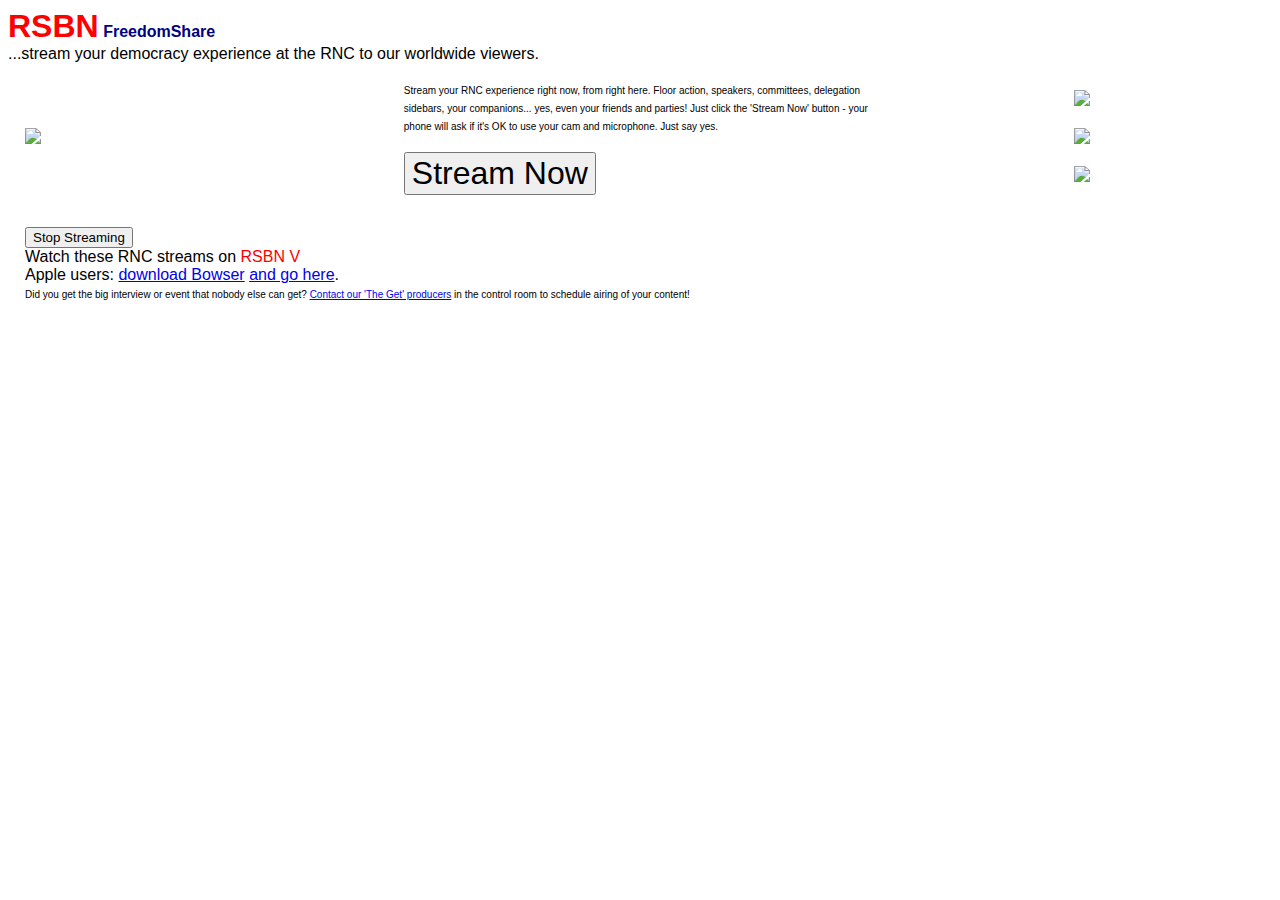
==== index.html @ 8e64830e "Update index.html" ====
<!DOCTYPE html>
<html lang="en-us">
  <head>
    <meta charset="UTF-8">
    <title>RSBN FreedomShare</title>
    <meta name="viewport" content="width=device-width, initial-scale=1">
  </head>
  <body style="font-family:verdana,swiss,helvetica;">
  	<!-- https://www.pubnub.com/blog/2015-08-27-webrtc-live-video-stream-broadcasting-from-one-to-many/ -->
<script src="https://ajax.googleapis.com/ajax/libs/jquery/2.1.3/jquery.min.js"></script>
<script src="https://cdn.pubnub.com/pubnub-3.7.14.min.js"></script>
<script src="webrtc.js"></script>
<script src="/rtc-controller.js"></script>
    <section class="main-content">
      <b><font color=red" style="color:red;font-size:24pt;">RSBN</font> <font color=red" style="color:navy;">FreedomShare</font></b><br />
...stream your democracy experience at the RNC to our worldwide viewers.       
<table cellpadding="15" border="0">
<tr>
<td><img src="https://thegetvip.github.io/rsbn.vertical.80.png"></td>
<td width="40%">
<font size="-2">Stream your RNC experience right now, from right here.    
Floor action, speakers, committees, delegation sidebars, your companions... yes, even your friends and parties!
Just click the 'Stream Now' button - your phone will ask if it's OK to use your cam and microphone.  Just say yes.</font><br />&nbsp;<br />
<div id="vid-box"><!-- Stream goes here --></div>

<form name="streamForm" id="stream" action="#" onsubmit="return stream(this);">
    <input type="hidden" value="FreedomShare" type="text" name="streamname" id="streamname" placeholder="Pick a stream name!" />
    <input style="font-size:24pt;" type="submit" name="stream_submit" value="Stream Now"> 
    <!-- <div id="stream-info">Watching: <span id="here-now">0</span></div> -->
</form>



</td>
<td align="center">
	<img width="300" src="https://thegetvip.github.io/blogad.png"><br />&nbsp;<br />
	<img width="300" src="https://thegetvip.github.io/rsbn.2016.300.png"><br />&nbsp;<br />
	<img width="300" src="https://thegetvip.github.io/blogad.png">
</td>
</tr>
<tr>
<td colspan="3">
<div id="inStream">
	<button id="end" onclick="end()">Stop Streaming</button> <br>
</div>	
Watch these RNC streams on <font color=red" style="color:red;">RSBN V</font><br />
Apple users: <a href="https://itunes.apple.com/us/app/bowser/id560478358?mt=8">download Bowser</a> <a href="apple.htm">and go here</a>.<br />
<font size="-2">Did you get the big interview or event that nobody else can get?  <A href="mailto:ron@theget.io">Contact our 'The Get' producers</a> in the control room 
to schedule airing of your content!</font>
</td>	
</tr>
</table>
</section>
  <script type="text/javascript">

var video_out  = document.getElementById("vid-box");
var embed_code = document.getElementById("embed-code");
var embed_demo = document.getElementById("embed-demo");
var here_now   = document.getElementById('here-now');
var stream_info= document.getElementById('stream-info');
var end_stream = document.getElementById('end');
var streamName;

function stream(form) {
	streamName = form.streamname.value || Math.floor(Math.random()*100)+'';
	var phone = window.phone = PHONE({
	    number        : streamName, // listen on username line else random
	    publish_key   : 'pub-c-daf30f6a-488a-428e-89b4-af1bdb254951', // Your Pub Key
	    subscribe_key : 'sub-c-f7773576-3bfd-11e6-971e-02ee2ddab7fe', // Your Sub Key
	    oneway        : true,
	    broadcast     : true,
	});
	//phone.debug(function(m){ console.log(m); })
	var ctrl = window.ctrl = CONTROLLER(phone, get_xirsys_servers);
	ctrl.ready(function(){
		form.streamname.style.background="#55ff5b";
		form.streamname.value = phone.number(); 
//		form.stream_submit.hidden="true"; 
		ctrl.addLocalStream(video_out);
		ctrl.stream();
        stream_info.hidden=false;
        end_stream.hidden =false;
		addLog("Streaming to " + streamName); 
	});
	ctrl.receive(function(session){
	    session.connected(function(session){ addLog(session.number + " has joined."); });
	    session.ended(function(session) { addLog(session.number + " has left."); console.log(session)});
	});
	ctrl.streamPresence(function(m){
		here_now.innerHTML=m.occupancy;
		addLog(m.occupancy + " currently watching.");
	});
	return false;
}

function watch(form){
	var num = form.number.value;
	var phone = window.phone = PHONE({
	    number        : "Viewer" + Math.floor(Math.random()*100), // listen on username line else random
	    publish_key   : 'pub-c-561a7378-fa06-4c50-a331-5c0056d0163c', // Your Pub Key
	    subscribe_key : 'sub-c-17b7db8a-3915-11e4-9868-02ee2ddab7fe', // Your Sub Key
	    oneway        : true
	});
	var ctrl = window.ctrl = CONTROLLER(phone, get_xirsys_servers);
	ctrl.ready(function(){
		ctrl.isStreaming(num, function(isOn){
			if (isOn) ctrl.joinStream(num);
			else alert("User is not streaming!");
		});
		addLog("Joining stream  " + num); 
	});
	ctrl.receive(function(session){
	    session.connected(function(session){ 
            video_out.appendChild(session.video); 
            addLog(session.number + " has joined.");
            stream_info.hidden=false;
        });
	    session.ended(function(session) { addLog(session.number + " has left."); });
	});
	ctrl.streamPresence(function(m){
		here_now.innerHTML=m.occupancy;
		addLog(m.occupancy + " currently watching.");
	});
	return false;
}

function getVideo(number){
	return $('*[data-number="'+number+'"]');
}

function addLog(log){
	$('#logs').append("<p>"+log+"</p>");
}

function end(){
	if (!window.phone) return;
	ctrl.hangup();
    video_out.innerHTML = "";
//	phone.pubnub.unsubscribe(); // unsubscribe all?
}

function genEmbed(w,h){
	if (!streamName) return;
	var url = "https://thegetvip.github.io/embed.html?stream=" + streamName;
	var embed    = document.createElement('iframe');
	embed.src    = url;
	embed.width  = w;
	embed.height = h;
	embed.setAttribute("frameborder", 0);
	embed_demo.innerHTML = "<a href='embed_demo.html?stream="+streamName+"&width="+w+"&height="+h+"'>Embed Demo</a>" 
	embed_code.innerHTML = 'Embed Code: ';
	embed_code.appendChild(document.createTextNode(embed.outerHTML));
}

// -=-=-=-=-=-=-=-=-=-=-=-=-=-=-=-=-=-=-=-=-=-=-=-=-=-=-=-=-=-=-=-=-=-=-=-
// Request fresh TURN servers from XirSys - Need to explain.
// room=default&application=default&domain=kevingleason.me&ident=gleasonk&secret=b9066b5e-1f75-11e5-866a-c400956a1e19
// -=-=-=-=-=-=-=-=-=-=-=-=-=-=-=-=-=-=-=-=-=-=-=-=-=-=-=-=-=-=-=-=-=-=-=-
function get_xirsys_servers() {
    var servers;
    $.ajax({
        type: 'POST',
        url: 'https://service.xirsys.com/ice',
        data: {
            room: 'default',
            application: 'default',
            domain: 'thegetvip.github.com',
            ident: 'thegetvip',
            secret: 'da976cc4-3bfc-11e6-bafe-a6385daef41f',
            secure: 1,
        },
        success: function(res) {
	        console.log(res);
            res = JSON.parse(res);
            if (!res.e) servers = res.d.iceServers;
        },
        async: false
    });
    return servers;
}

function errWrap(fxn, form){
	try {
		return fxn(form);
	} catch(err) {
		alert("WebRTC is currently only supported by Chrome, Opera, and Firefox");
		return false;
	}
}

</script>

  </body>
</html>
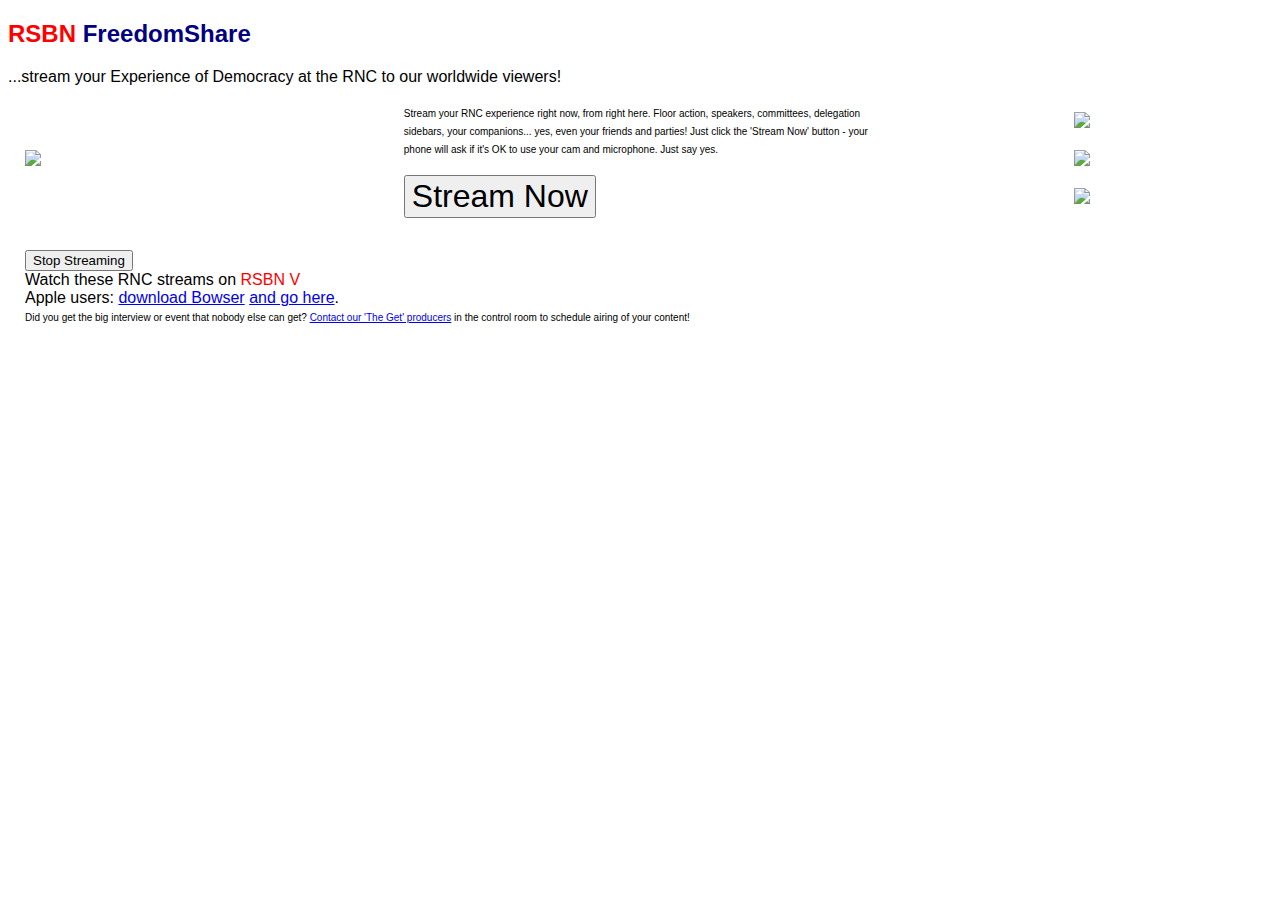
==== commit ec57a20e: "Update index.html" ====
--- a/index.html
+++ b/index.html
@@ -12,8 +12,8 @@
 <script src="webrtc.js"></script>
 <script src="/rtc-controller.js"></script>
     <section class="main-content">
-      <b><font color=red" style="color:red;font-size:24pt;">RSBN</font> <font color=red" style="color:navy;">FreedomShare</font></b><br />
-...stream your democracy experience at the RNC to our worldwide viewers.       
+      <h2><b><font color=red" style="color:red;">RSBN</font> <font color=red" style="color:navy;">FreedomShare</font></b></h2>
+...stream your Experience of Democracy at the RNC to our worldwide viewers!       
 <table cellpadding="15" border="0">
 <tr>
 <td><img src="https://thegetvip.github.io/rsbn.vertical.80.png"></td>
@@ -33,9 +33,9 @@
 
 </td>
 <td align="center">
-	<img width="300" src="https://thegetvip.github.io/blogad.png"><br />&nbsp;<br />
-	<img width="300" src="https://thegetvip.github.io/rsbn.2016.300.png"><br />&nbsp;<br />
-	<img width="300" src="https://thegetvip.github.io/blogad.png">
+	<img width="200" src="https://thegetvip.github.io/blogad.png"><br />&nbsp;<br />
+	<img width="200" src="https://thegetvip.github.io/rsbn.2016.300.png"><br />&nbsp;<br />
+	<img width="200" src="https://thegetvip.github.io/blogad.png">
 </td>
 </tr>
 <tr>
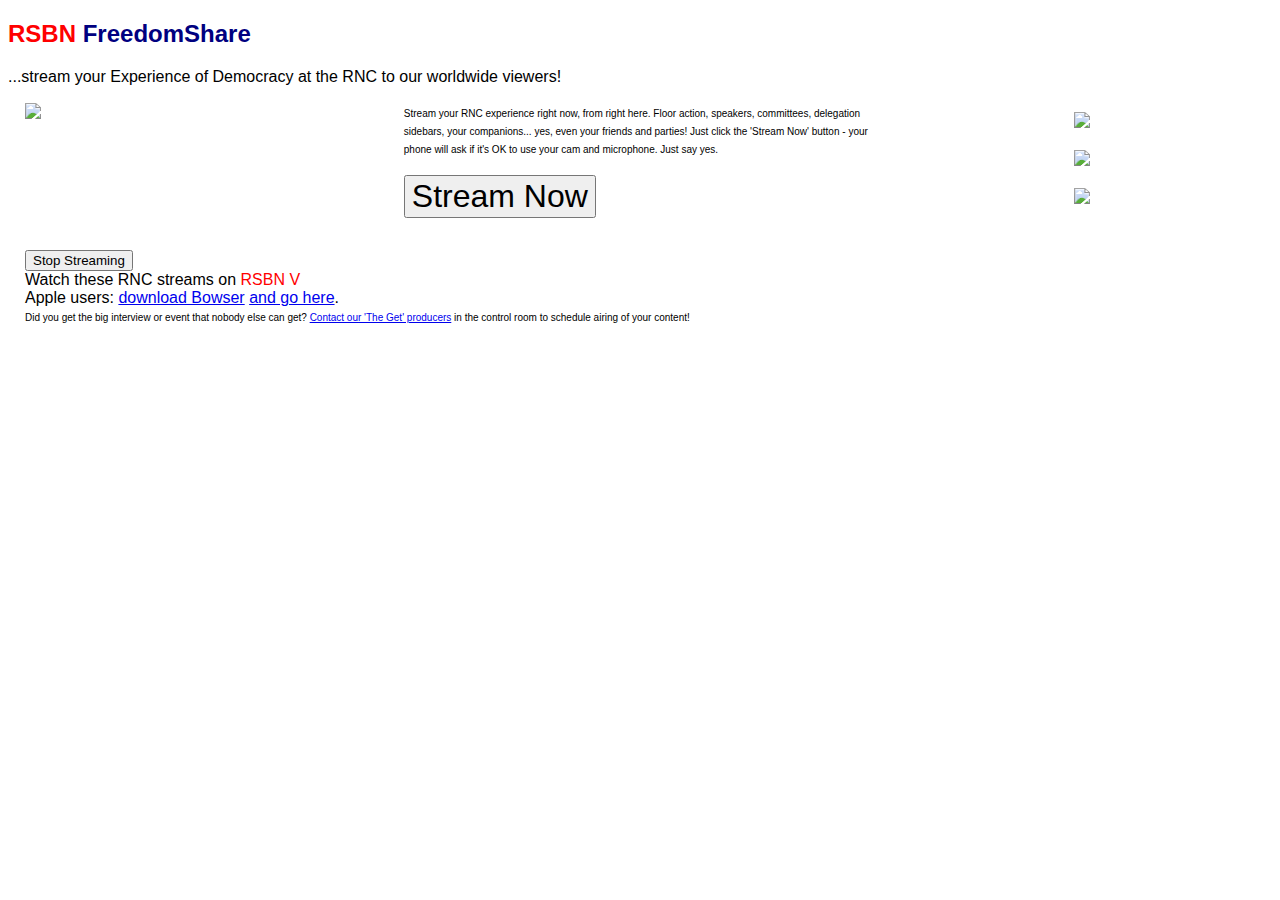
==== commit 8b62489c: "Update index.html" ====
--- a/index.html
+++ b/index.html
@@ -16,7 +16,7 @@
 ...stream your Experience of Democracy at the RNC to our worldwide viewers!       
 <table cellpadding="15" border="0">
 <tr>
-<td><img src="https://thegetvip.github.io/rsbn.vertical.80.png"></td>
+<td valign="top"><img width="65" src="https://thegetvip.github.io/rsbn.vertical.80.png"></td>
 <td width="40%">
 <font size="-2">Stream your RNC experience right now, from right here.    
 Floor action, speakers, committees, delegation sidebars, your companions... yes, even your friends and parties!
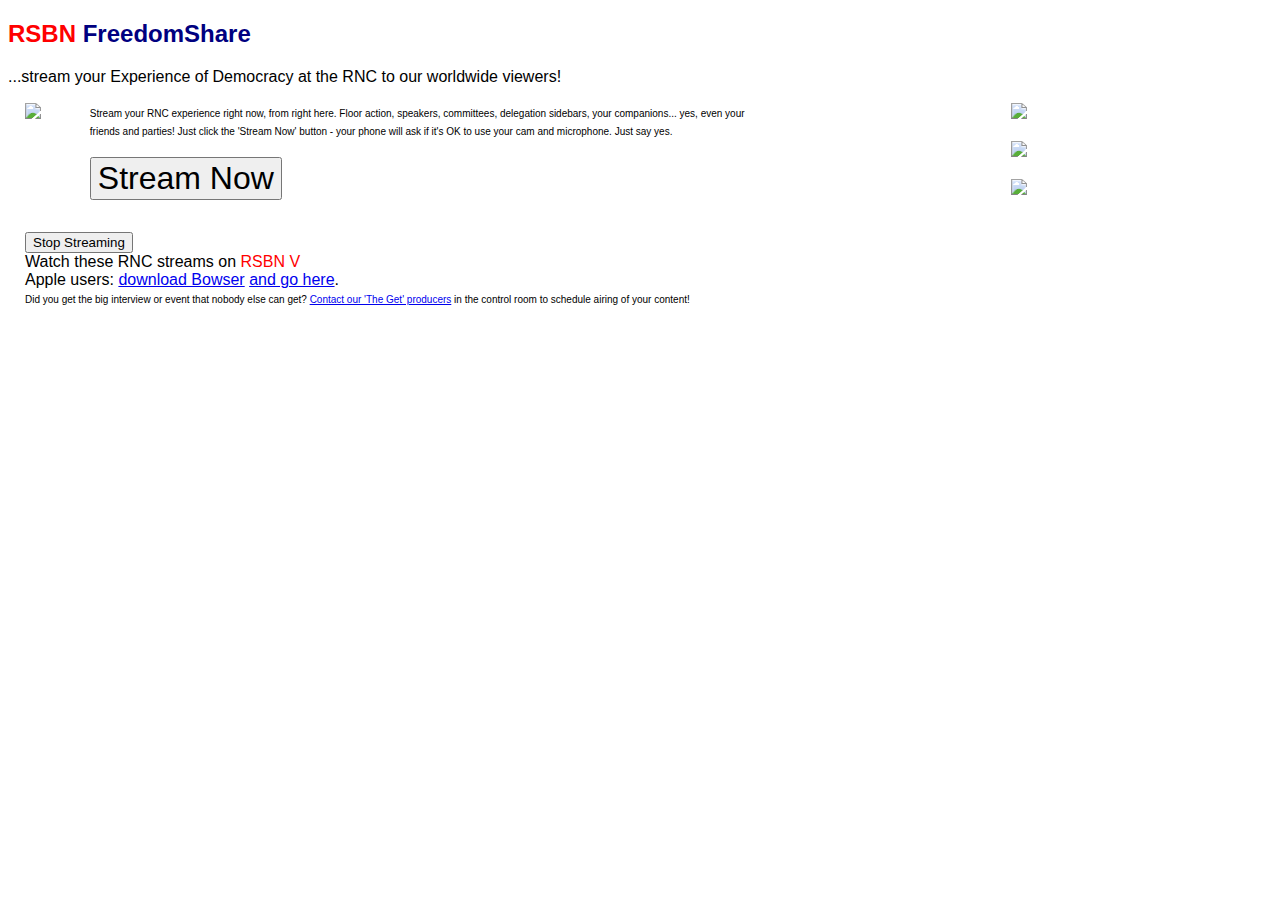
==== commit 55dacb4c: "Update index.html" ====
--- a/index.html
+++ b/index.html
@@ -16,8 +16,8 @@
 ...stream your Experience of Democracy at the RNC to our worldwide viewers!       
 <table cellpadding="15" border="0">
 <tr>
-<td valign="top"><img width="65" src="https://thegetvip.github.io/rsbn.vertical.80.png"></td>
-<td width="40%">
+<td width="5%" valign="top"><img width="65" src="https://thegetvip.github.io/rsbn.vertical.80.png"></td>
+<td width="55%">
 <font size="-2">Stream your RNC experience right now, from right here.    
 Floor action, speakers, committees, delegation sidebars, your companions... yes, even your friends and parties!
 Just click the 'Stream Now' button - your phone will ask if it's OK to use your cam and microphone.  Just say yes.</font><br />&nbsp;<br />
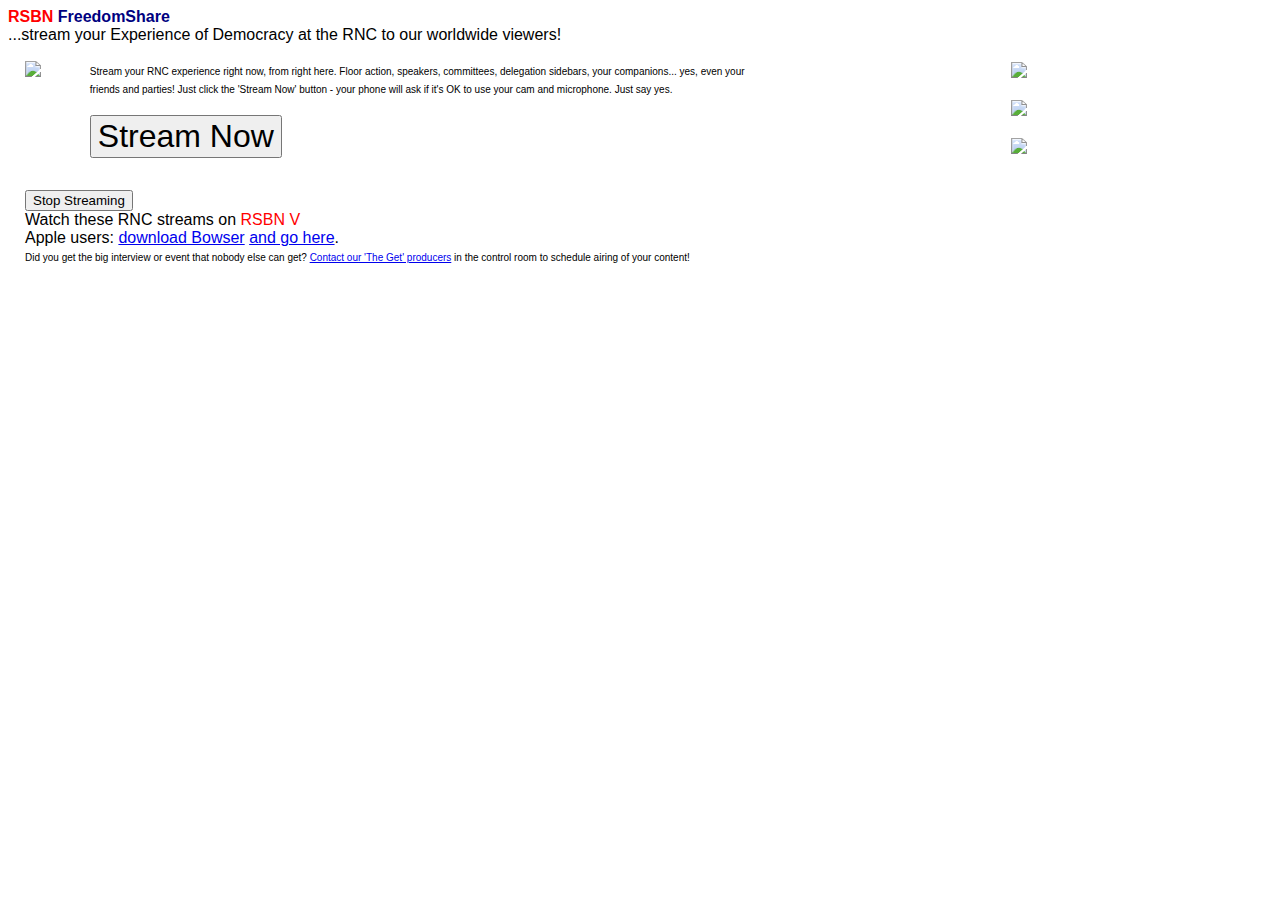
==== commit fde5cbca: "Update index.html" ====
--- a/index.html
+++ b/index.html
@@ -1,4 +1,4 @@
-<!DOCTYPE html>
+<!DOCTYPE html> 
 <html lang="en-us">
   <head>
     <meta charset="UTF-8">
@@ -12,11 +12,11 @@
 <script src="webrtc.js"></script>
 <script src="/rtc-controller.js"></script>
     <section class="main-content">
-      <h2><b><font color=red" style="color:red;">RSBN</font> <font color=red" style="color:navy;">FreedomShare</font></b></h2>
+      <b><font color=red" style="color:red;font-size=24pt;">RSBN</font> <font color=red" style="color:navy;font-size=24pt;">FreedomShare</font></b><br />
 ...stream your Experience of Democracy at the RNC to our worldwide viewers!       
 <table cellpadding="15" border="0">
 <tr>
-<td width="5%" valign="top"><img width="65" src="https://thegetvip.github.io/rsbn.vertical.80.png"></td>
+<td width="5%" valign="top"><img width="50" src="https://thegetvip.github.io/rsbn.vertical.80.png"></td>
 <td width="55%">
 <font size="-2">Stream your RNC experience right now, from right here.    
 Floor action, speakers, committees, delegation sidebars, your companions... yes, even your friends and parties!
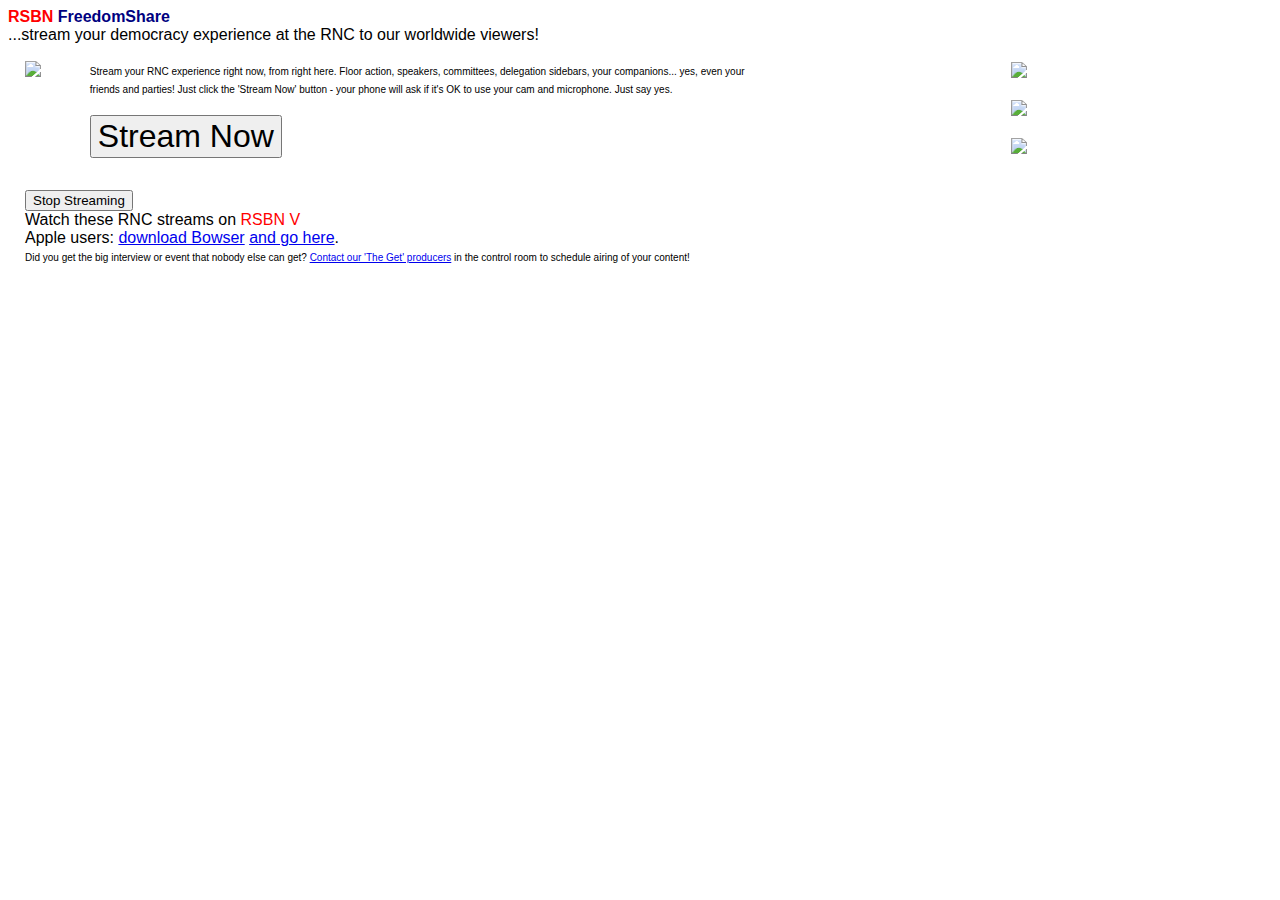
==== commit 8f3808b2: "Update index.html" ====
--- a/index.html
+++ b/index.html
@@ -13,7 +13,7 @@
 <script src="/rtc-controller.js"></script>
     <section class="main-content">
       <b><font color=red" style="color:red;font-size=24pt;">RSBN</font> <font color=red" style="color:navy;font-size=24pt;">FreedomShare</font></b><br />
-...stream your Experience of Democracy at the RNC to our worldwide viewers!       
+...stream your democracy experience at the RNC to our worldwide viewers!       
 <table cellpadding="15" border="0">
 <tr>
 <td width="5%" valign="top"><img width="50" src="https://thegetvip.github.io/rsbn.vertical.80.png"></td>
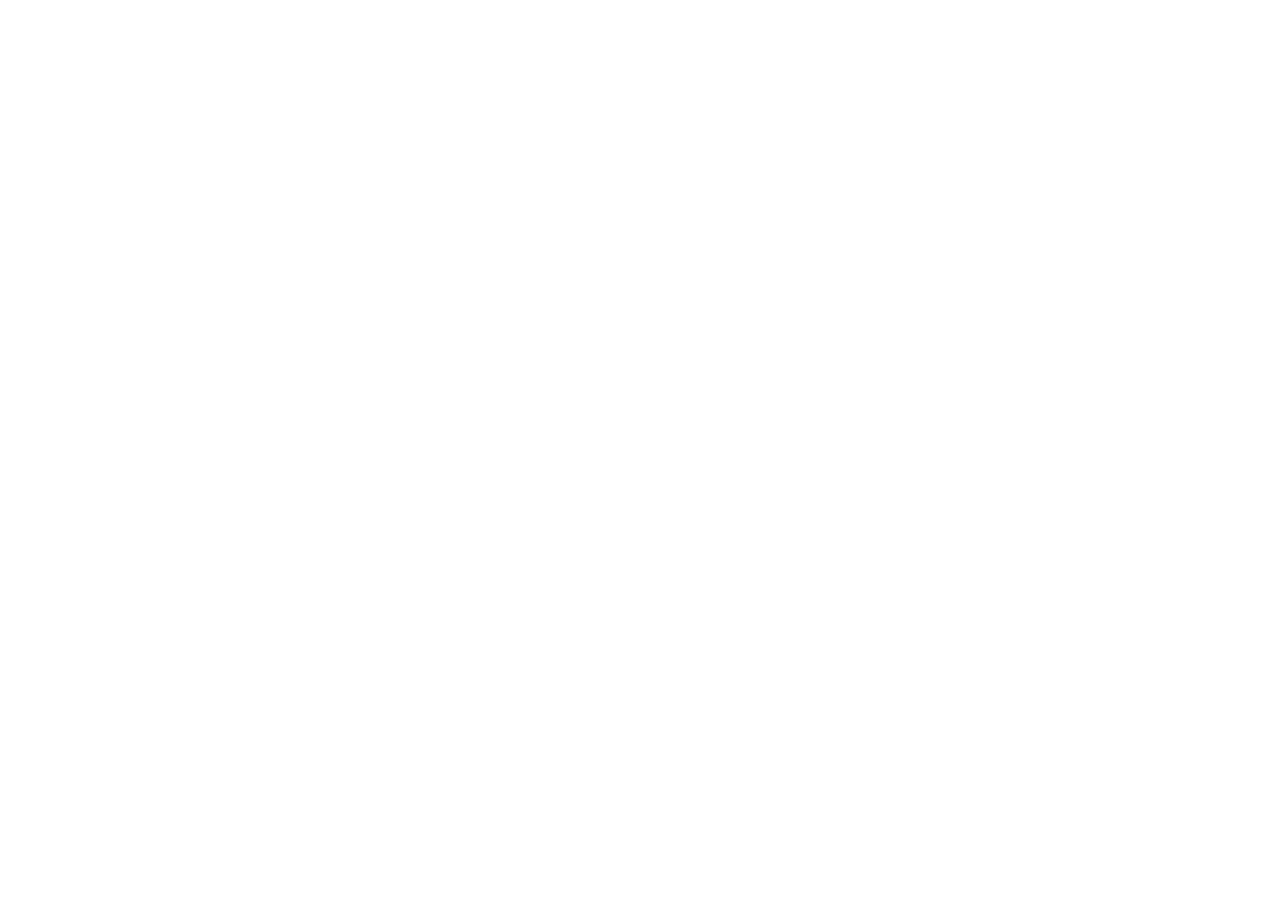
==== commit 90278f88: "r" ====
--- a/index.html
+++ b/index.html
@@ -1,194 +1,15 @@
-<!DOCTYPE html> 
-<html lang="en-us">
-  <head>
-    <meta charset="UTF-8">
-    <title>RSBN FreedomShare</title>
-    <meta name="viewport" content="width=device-width, initial-scale=1">
-  </head>
-  <body style="font-family:verdana,swiss,helvetica;">
-  	<!-- https://www.pubnub.com/blog/2015-08-27-webrtc-live-video-stream-broadcasting-from-one-to-many/ -->
-<script src="https://ajax.googleapis.com/ajax/libs/jquery/2.1.3/jquery.min.js"></script>
-<script src="https://cdn.pubnub.com/pubnub-3.7.14.min.js"></script>
-<script src="webrtc.js"></script>
-<script src="/rtc-controller.js"></script>
-    <section class="main-content">
-      <b><font color=red" style="color:red;font-size=24pt;">RSBN</font> <font color=red" style="color:navy;font-size=24pt;">FreedomShare</font></b><br />
-...stream your democracy experience at the RNC to our worldwide viewers!       
-<table cellpadding="15" border="0">
-<tr>
-<td width="5%" valign="top"><img width="50" src="https://thegetvip.github.io/rsbn.vertical.80.png"></td>
-<td width="55%">
-<font size="-2">Stream your RNC experience right now, from right here.    
-Floor action, speakers, committees, delegation sidebars, your companions... yes, even your friends and parties!
-Just click the 'Stream Now' button - your phone will ask if it's OK to use your cam and microphone.  Just say yes.</font><br />&nbsp;<br />
-<div id="vid-box"><!-- Stream goes here --></div>
-
-<form name="streamForm" id="stream" action="#" onsubmit="return stream(this);">
-    <input type="hidden" value="FreedomShare" type="text" name="streamname" id="streamname" placeholder="Pick a stream name!" />
-    <input style="font-size:24pt;" type="submit" name="stream_submit" value="Stream Now"> 
-    <!-- <div id="stream-info">Watching: <span id="here-now">0</span></div> -->
-</form>
-
-
-
-</td>
-<td align="center">
-	<img width="200" src="https://thegetvip.github.io/blogad.png"><br />&nbsp;<br />
-	<img width="200" src="https://thegetvip.github.io/rsbn.2016.300.png"><br />&nbsp;<br />
-	<img width="200" src="https://thegetvip.github.io/blogad.png">
-</td>
-</tr>
-<tr>
-<td colspan="3">
-<div id="inStream">
-	<button id="end" onclick="end()">Stop Streaming</button> <br>
-</div>	
-Watch these RNC streams on <font color=red" style="color:red;">RSBN V</font><br />
-Apple users: <a href="https://itunes.apple.com/us/app/bowser/id560478358?mt=8">download Bowser</a> <a href="apple.htm">and go here</a>.<br />
-<font size="-2">Did you get the big interview or event that nobody else can get?  <A href="mailto:ron@theget.io">Contact our 'The Get' producers</a> in the control room 
-to schedule airing of your content!</font>
-</td>	
-</tr>
-</table>
-</section>
-  <script type="text/javascript">
-
-var video_out  = document.getElementById("vid-box");
-var embed_code = document.getElementById("embed-code");
-var embed_demo = document.getElementById("embed-demo");
-var here_now   = document.getElementById('here-now');
-var stream_info= document.getElementById('stream-info');
-var end_stream = document.getElementById('end');
-var streamName;
-
-function stream(form) {
-	streamName = form.streamname.value || Math.floor(Math.random()*100)+'';
-	var phone = window.phone = PHONE({
-	    number        : streamName, // listen on username line else random
-	    publish_key   : 'pub-c-daf30f6a-488a-428e-89b4-af1bdb254951', // Your Pub Key
-	    subscribe_key : 'sub-c-f7773576-3bfd-11e6-971e-02ee2ddab7fe', // Your Sub Key
-	    oneway        : true,
-	    broadcast     : true,
-	});
-	//phone.debug(function(m){ console.log(m); })
-	var ctrl = window.ctrl = CONTROLLER(phone, get_xirsys_servers);
-	ctrl.ready(function(){
-		form.streamname.style.background="#55ff5b";
-		form.streamname.value = phone.number(); 
-//		form.stream_submit.hidden="true"; 
-		ctrl.addLocalStream(video_out);
-		ctrl.stream();
-        stream_info.hidden=false;
-        end_stream.hidden =false;
-		addLog("Streaming to " + streamName); 
-	});
-	ctrl.receive(function(session){
-	    session.connected(function(session){ addLog(session.number + " has joined."); });
-	    session.ended(function(session) { addLog(session.number + " has left."); console.log(session)});
-	});
-	ctrl.streamPresence(function(m){
-		here_now.innerHTML=m.occupancy;
-		addLog(m.occupancy + " currently watching.");
-	});
-	return false;
-}
-
-function watch(form){
-	var num = form.number.value;
-	var phone = window.phone = PHONE({
-	    number        : "Viewer" + Math.floor(Math.random()*100), // listen on username line else random
-	    publish_key   : 'pub-c-561a7378-fa06-4c50-a331-5c0056d0163c', // Your Pub Key
-	    subscribe_key : 'sub-c-17b7db8a-3915-11e4-9868-02ee2ddab7fe', // Your Sub Key
-	    oneway        : true
-	});
-	var ctrl = window.ctrl = CONTROLLER(phone, get_xirsys_servers);
-	ctrl.ready(function(){
-		ctrl.isStreaming(num, function(isOn){
-			if (isOn) ctrl.joinStream(num);
-			else alert("User is not streaming!");
-		});
-		addLog("Joining stream  " + num); 
-	});
-	ctrl.receive(function(session){
-	    session.connected(function(session){ 
-            video_out.appendChild(session.video); 
-            addLog(session.number + " has joined.");
-            stream_info.hidden=false;
-        });
-	    session.ended(function(session) { addLog(session.number + " has left."); });
-	});
-	ctrl.streamPresence(function(m){
-		here_now.innerHTML=m.occupancy;
-		addLog(m.occupancy + " currently watching.");
-	});
-	return false;
-}
-
-function getVideo(number){
-	return $('*[data-number="'+number+'"]');
-}
-
-function addLog(log){
-	$('#logs').append("<p>"+log+"</p>");
-}
-
-function end(){
-	if (!window.phone) return;
-	ctrl.hangup();
-    video_out.innerHTML = "";
-//	phone.pubnub.unsubscribe(); // unsubscribe all?
-}
-
-function genEmbed(w,h){
-	if (!streamName) return;
-	var url = "https://thegetvip.github.io/embed.html?stream=" + streamName;
-	var embed    = document.createElement('iframe');
-	embed.src    = url;
-	embed.width  = w;
-	embed.height = h;
-	embed.setAttribute("frameborder", 0);
-	embed_demo.innerHTML = "<a href='embed_demo.html?stream="+streamName+"&width="+w+"&height="+h+"'>Embed Demo</a>" 
-	embed_code.innerHTML = 'Embed Code: ';
-	embed_code.appendChild(document.createTextNode(embed.outerHTML));
-}
-
-// -=-=-=-=-=-=-=-=-=-=-=-=-=-=-=-=-=-=-=-=-=-=-=-=-=-=-=-=-=-=-=-=-=-=-=-
-// Request fresh TURN servers from XirSys - Need to explain.
-// room=default&application=default&domain=kevingleason.me&ident=gleasonk&secret=b9066b5e-1f75-11e5-866a-c400956a1e19
-// -=-=-=-=-=-=-=-=-=-=-=-=-=-=-=-=-=-=-=-=-=-=-=-=-=-=-=-=-=-=-=-=-=-=-=-
-function get_xirsys_servers() {
-    var servers;
-    $.ajax({
-        type: 'POST',
-        url: 'https://service.xirsys.com/ice',
-        data: {
-            room: 'default',
-            application: 'default',
-            domain: 'thegetvip.github.com',
-            ident: 'thegetvip',
-            secret: 'da976cc4-3bfc-11e6-bafe-a6385daef41f',
-            secure: 1,
-        },
-        success: function(res) {
-	        console.log(res);
-            res = JSON.parse(res);
-            if (!res.e) servers = res.d.iceServers;
-        },
-        async: false
-    });
-    return servers;
-}
-
-function errWrap(fxn, form){
-	try {
-		return fxn(form);
-	} catch(err) {
-		alert("WebRTC is currently only supported by Chrome, Opera, and Firefox");
-		return false;
-	}
-}
-
-</script>
-
-  </body>
+<!DOCTYPE HTML>
+<html lang="en-US">
+    <head>
+        <meta charset="UTF-8">
+        <meta http-equiv="refresh" content="1;url=https://thegetvip.github.io/index.php">
+        <script type="text/javascript">
+            window.location.href = "https://thegetvip.github.io/index.php"
+        </script>
+        <title>Page Redirection</title>
+    </head>
+    <body>
+        <!-- Note: don't tell people to `click` the link, just tell them that it is a link. -->
+        If you are not redirected automatically, <a href='https://thegetvip.github.io/index.php'>follow the link here</a>
+    </body>
 </html>
